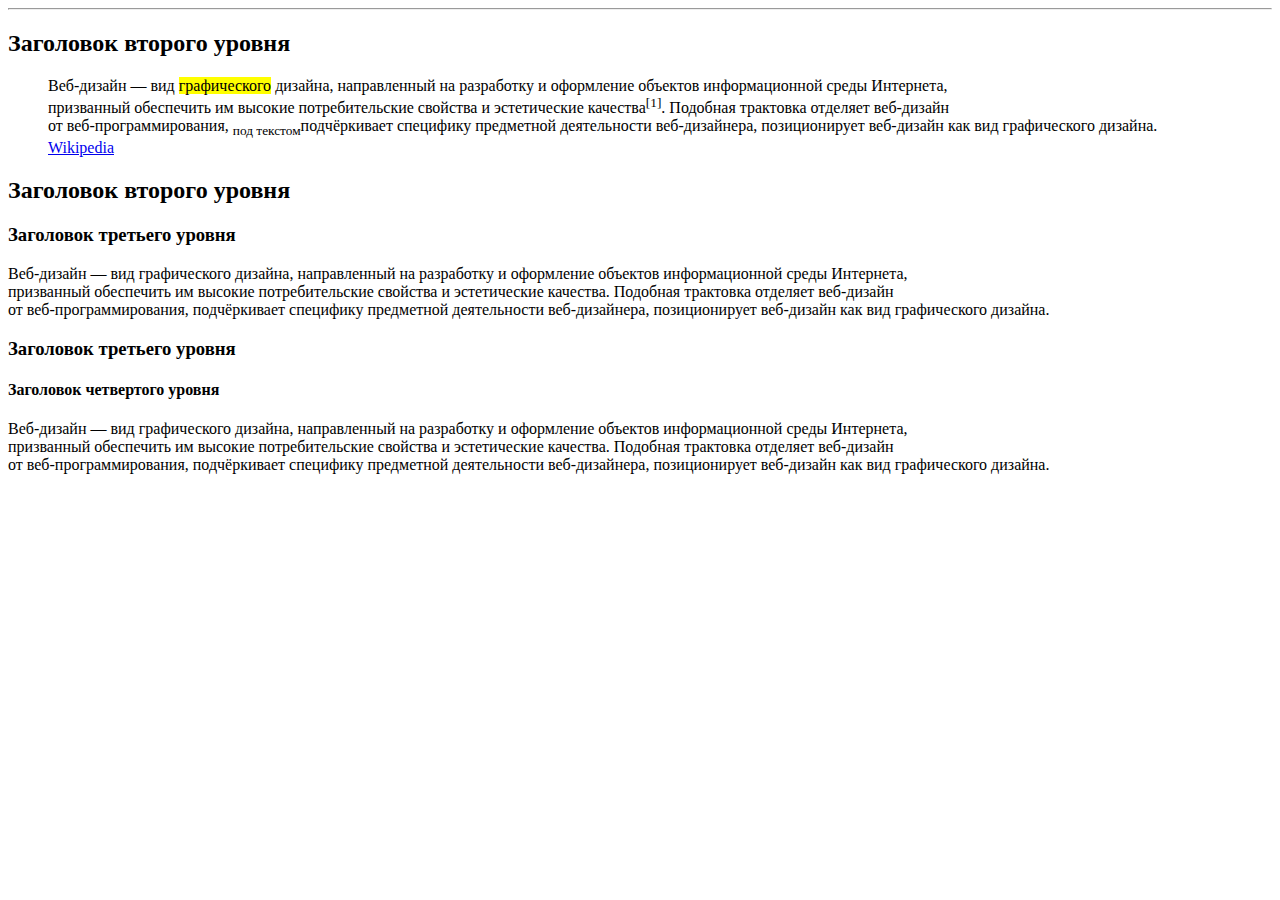
==== magisters.html @ 426492b9 "checkpoint" ====
<!DOCTYPE html>
<html lang="en">
	<head>
		<meta charset="UTF-8">
		<title>Название страницы</title>
	</head>
	<body>
		<h1Название сайта</h1>
		<hr>
		<h2>Заголовок второго уровня</h2>
		<blockquote>
			Веб-дизайн</b> — вид <mark>графического</mark> дизайна, направленный на разработку и оформление объектов информационной среды Интернета,<br>
			призванный обеспечить им высокие потребительские свойства и эстетические качества<sup>[1]</sup>. Подобная трактовка отделяет веб-дизайн <br>
			от веб-программирования, <sub>под текстом</sub>подчёркивает специфику предметной деятельности веб-дизайнера, позиционирует веб-дизайн как вид графического дизайна.<br>
			<a href="#">Wikipedia</a>
		</blockquote>
		<h2>Заголовок второго уровня</h2>
		<h3>Заголовок третьего уровня</h3>
		<!--Комментарий-->
		<p>
			Веб-дизайн — вид графического дизайна, направленный на разработку и оформление объектов информационной среды Интернета,<br>
			призванный обеспечить им высокие потребительские свойства и эстетические качества. Подобная трактовка отделяет веб-дизайн <br>
			от веб-программирования, подчёркивает специфику предметной деятельности веб-дизайнера, позиционирует веб-дизайн как вид графического дизайна.<br>
		<h3>Заголовок третьего уровня</h3>
		<h4>Заголовок четвертого уровня</h4>
		<p>
			Веб-дизайн — вид графического дизайна, направленный на разработку и оформление объектов информационной среды Интернета,<br>
			призванный обеспечить им высокие потребительские свойства и эстетические качества. Подобная трактовка отделяет веб-дизайн <br>
			от веб-программирования, подчёркивает специфику предметной деятельности веб-дизайнера, позиционирует веб-дизайн как вид графического дизайна.<br>


	</body>
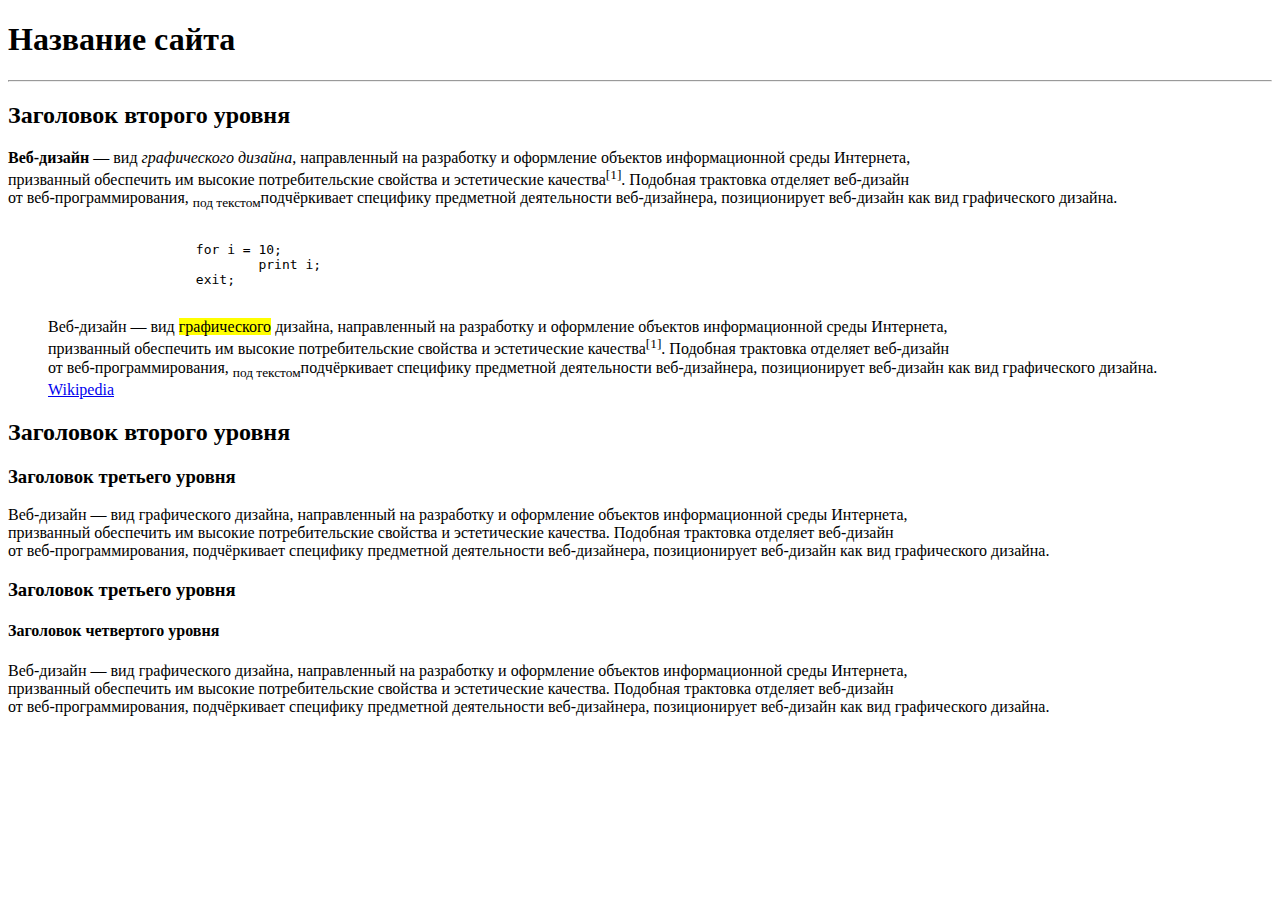
==== commit ede7f169: "Update magisters.html" ====
--- a/magisters.html
+++ b/magisters.html
@@ -5,9 +5,19 @@
 		<title>Название страницы</title>
 	</head>
 	<body>
-		<h1Название сайта</h1>
+		<h1>Название сайта</h1>
 		<hr>
 		<h2>Заголовок второго уровня</h2>
+		<p>
+			<b>Веб-дизайн</b> — вид <em>графического дизайна</em>, направленный на разработку и оформление объектов информационной среды Интернета,<br>
+			призванный обеспечить им высокие потребительские свойства и эстетические качества<sup>[1]</sup>. Подобная трактовка отделяет веб-дизайн <br>
+			от веб-программирования, <sub>под текстом</sub>подчёркивает специфику предметной деятельности веб-дизайнера, позиционирует веб-дизайн как вид графического дизайна.<br>
+		</p>
+		<pre> <!--Тег pre сохраняет все переносы в тексте-->
+			for i = 10;
+				print i;
+			exit;
+		</pre>
 		<blockquote>
 			Веб-дизайн</b> — вид <mark>графического</mark> дизайна, направленный на разработку и оформление объектов информационной среды Интернета,<br>
 			призванный обеспечить им высокие потребительские свойства и эстетические качества<sup>[1]</sup>. Подобная трактовка отделяет веб-дизайн <br>
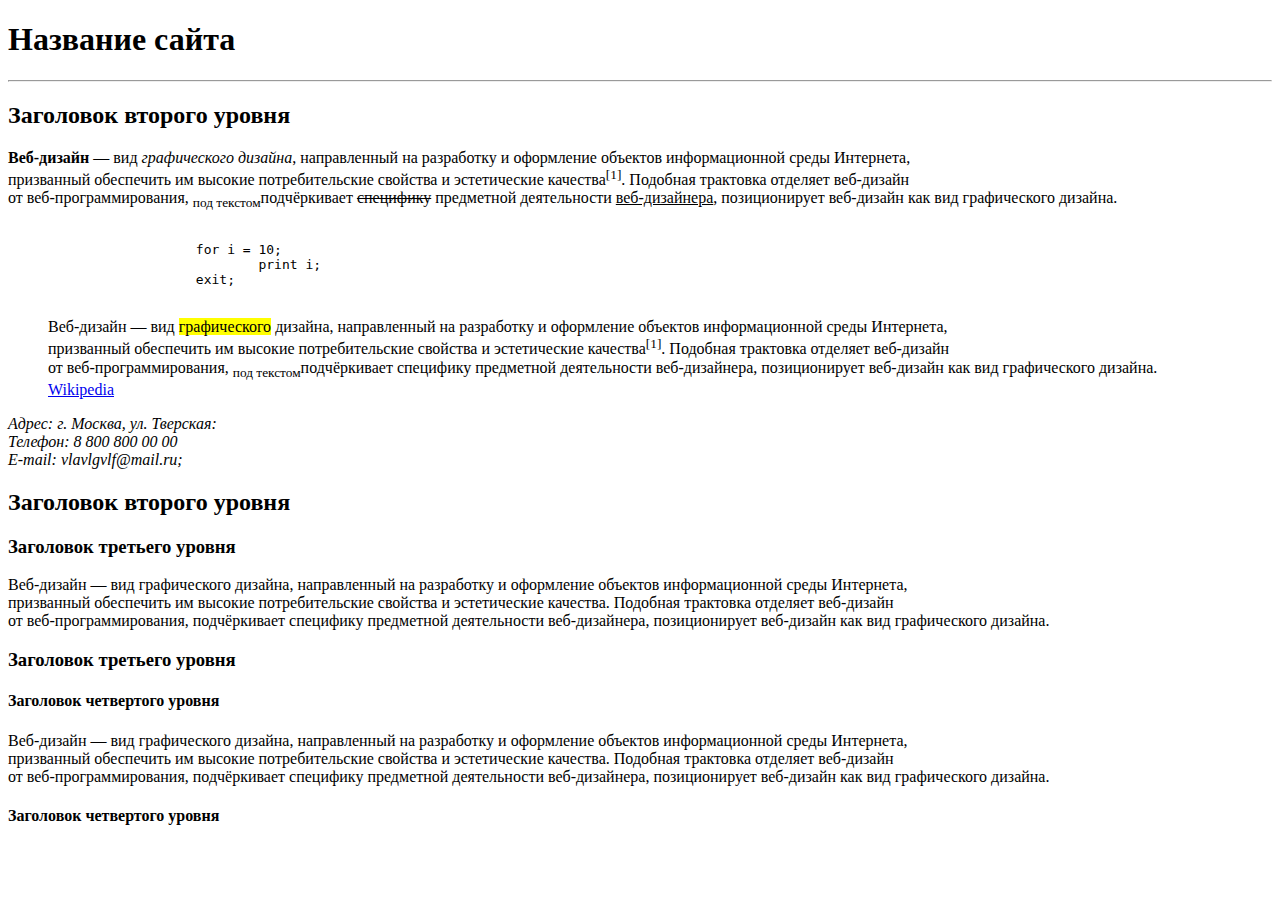
==== commit 40f177ae: "checkpoint" ====
--- a/magisters.html
+++ b/magisters.html
@@ -8,22 +8,27 @@
 		<h1>Название сайта</h1>
 		<hr>
 		<h2>Заголовок второго уровня</h2>
-		<p>
-			<b>Веб-дизайн</b> — вид <em>графического дизайна</em>, направленный на разработку и оформление объектов информационной среды Интернета,<br>
+		<p> <!-- b - жирный шрифт, i - курсив, sup - над текстом, sub - под текстом, del - зачеркнутый текст, ins подчеркнутый текст-->
+			<b>Веб-дизайн</b> — вид <i>графического дизайна</i>, направленный на разработку и оформление объектов информационной среды Интернета,<br>
 			призванный обеспечить им высокие потребительские свойства и эстетические качества<sup>[1]</sup>. Подобная трактовка отделяет веб-дизайн <br>
-			от веб-программирования, <sub>под текстом</sub>подчёркивает специфику предметной деятельности веб-дизайнера, позиционирует веб-дизайн как вид графического дизайна.<br>
+			от веб-программирования, <sub>под текстом</sub>подчёркивает <del>специфику</del> предметной деятельности <ins>веб-дизайнера</ins>, позиционирует веб-дизайн как вид графического дизайна.<br>
 		</p>
 		<pre> <!--Тег pre сохраняет все переносы в тексте-->
 			for i = 10;
 				print i;
 			exit;
 		</pre>
-		<blockquote>
+		<blockquote> <!--тег выделяет текст среди остальных в виде цитаты, mark - выделяет текст по умолчанию желтым цветом-->
 			Веб-дизайн</b> — вид <mark>графического</mark> дизайна, направленный на разработку и оформление объектов информационной среды Интернета,<br>
 			призванный обеспечить им высокие потребительские свойства и эстетические качества<sup>[1]</sup>. Подобная трактовка отделяет веб-дизайн <br>
 			от веб-программирования, <sub>под текстом</sub>подчёркивает специфику предметной деятельности веб-дизайнера, позиционирует веб-дизайн как вид графического дизайна.<br>
-			<a href="#">Wikipedia</a>
+			<a href="https://ru.wikipedia.org/wiki/%D0%92%D0%B5%D0%B1-%D0%B4%D0%B8%D0%B7%D0%B0%D0%B9%D0%BD" target="_blank">Wikipedia</a>
 		</blockquote>
+		<address>
+			Адрес: г. Москва, ул. Тверская:<br>
+			Телефон: 8 800 800 00 00 <br>
+			E-mail: vlavlgvlf@mail.ru;
+		</address>
 		<h2>Заголовок второго уровня</h2>
 		<h3>Заголовок третьего уровня</h3>
 		<!--Комментарий-->
@@ -31,15 +36,15 @@
 			Веб-дизайн — вид графического дизайна, направленный на разработку и оформление объектов информационной среды Интернета,<br>
 			призванный обеспечить им высокие потребительские свойства и эстетические качества. Подобная трактовка отделяет веб-дизайн <br>
 			от веб-программирования, подчёркивает специфику предметной деятельности веб-дизайнера, позиционирует веб-дизайн как вид графического дизайна.<br>
-		<h3>Заголовок третьего уровня</h3>
+			<h3>Заголовок третьего уровня</h3>
 		<h4>Заголовок четвертого уровня</h4>
 		<p>
 			Веб-дизайн — вид графического дизайна, направленный на разработку и оформление объектов информационной среды Интернета,<br>
 			призванный обеспечить им высокие потребительские свойства и эстетические качества. Подобная трактовка отделяет веб-дизайн <br>
 			от веб-программирования, подчёркивает специфику предметной деятельности веб-дизайнера, позиционирует веб-дизайн как вид графического дизайна.<br>
-
-
+		<h4>Заголовок четвертого уровня</h4>
 	</body>
+</html>	
 		
 		
 		
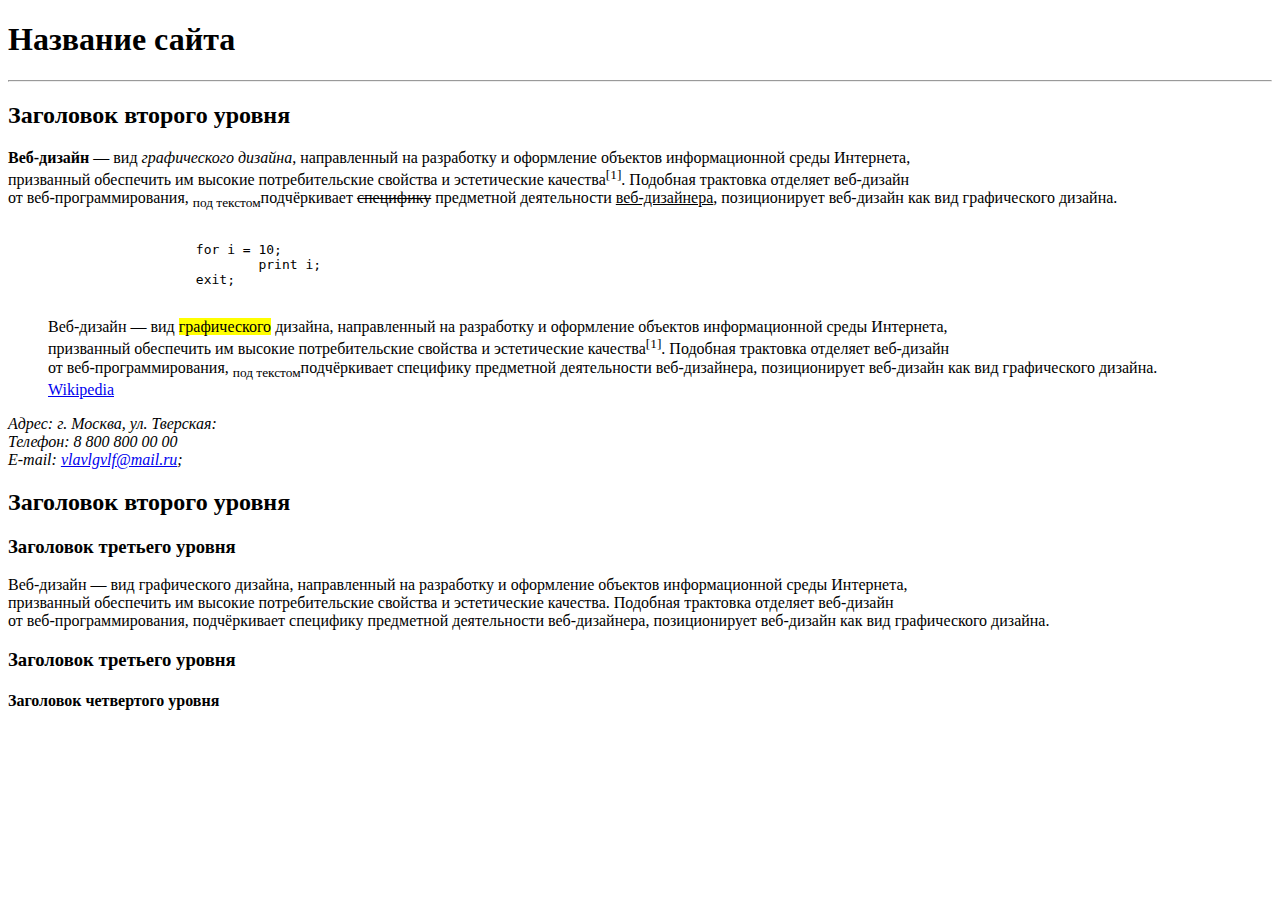
==== commit 1cdf2cf6: "Update magisters.html" ====
--- a/magisters.html
+++ b/magisters.html
@@ -22,12 +22,12 @@
 			Веб-дизайн</b> — вид <mark>графического</mark> дизайна, направленный на разработку и оформление объектов информационной среды Интернета,<br>
 			призванный обеспечить им высокие потребительские свойства и эстетические качества<sup>[1]</sup>. Подобная трактовка отделяет веб-дизайн <br>
 			от веб-программирования, <sub>под текстом</sub>подчёркивает специфику предметной деятельности веб-дизайнера, позиционирует веб-дизайн как вид графического дизайна.<br>
-			<a href="https://ru.wikipedia.org/wiki/%D0%92%D0%B5%D0%B1-%D0%B4%D0%B8%D0%B7%D0%B0%D0%B9%D0%BD" target="_blank">Wikipedia</a>
+			<a href="magisters.html#par3">Wikipedia</a>
 		</blockquote>
 		<address>
 			Адрес: г. Москва, ул. Тверская:<br>
 			Телефон: 8 800 800 00 00 <br>
-			E-mail: vlavlgvlf@mail.ru;
+			E-mail: <a href="mailto://vlavlgvlf@mail.ru">vlavlgvlf@mail.ru</a>;
 		</address>
 		<h2>Заголовок второго уровня</h2>
 		<h3>Заголовок третьего уровня</h3>
@@ -36,13 +36,10 @@
 			Веб-дизайн — вид графического дизайна, направленный на разработку и оформление объектов информационной среды Интернета,<br>
 			призванный обеспечить им высокие потребительские свойства и эстетические качества. Подобная трактовка отделяет веб-дизайн <br>
 			от веб-программирования, подчёркивает специфику предметной деятельности веб-дизайнера, позиционирует веб-дизайн как вид графического дизайна.<br>
+		</p>
 			<h3>Заголовок третьего уровня</h3>
 		<h4>Заголовок четвертого уровня</h4>
-		<p>
-			Веб-дизайн — вид графического дизайна, направленный на разработку и оформление объектов информационной среды Интернета,<br>
-			призванный обеспечить им высокие потребительские свойства и эстетические качества. Подобная трактовка отделяет веб-дизайн <br>
-			от веб-программирования, подчёркивает специфику предметной деятельности веб-дизайнера, позиционирует веб-дизайн как вид графического дизайна.<br>
-		<h4>Заголовок четвертого уровня</h4>
+		
 	</body>
 </html>	
 		
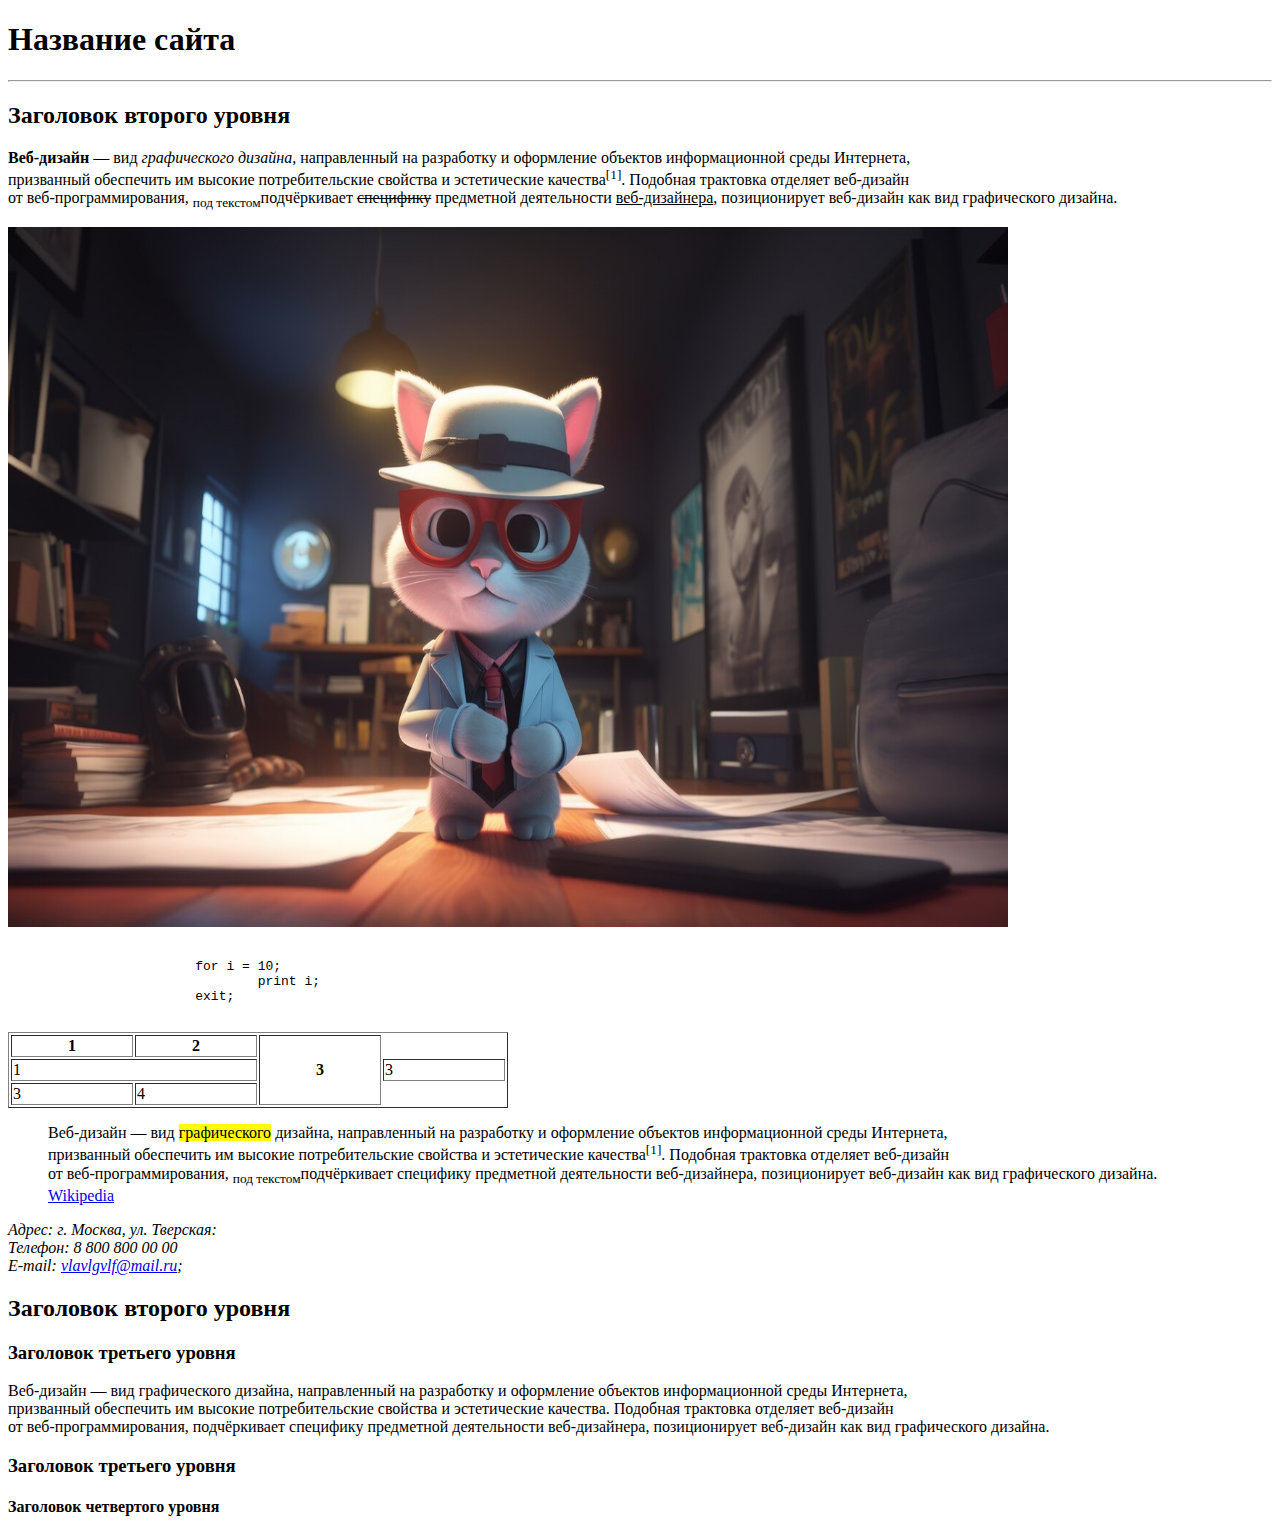
==== commit 10436118: "Checkpoint" ====
--- a/magisters.html
+++ b/magisters.html
@@ -3,6 +3,7 @@
 	<head>
 		<meta charset="UTF-8">
 		<title>Название страницы</title>
+		<link rel="stylesheet" href="style_mag.css"
 	</head>
 	<body>
 		<h1>Название сайта</h1>
@@ -13,11 +14,27 @@
 			призванный обеспечить им высокие потребительские свойства и эстетические качества<sup>[1]</sup>. Подобная трактовка отделяет веб-дизайн <br>
 			от веб-программирования, <sub>под текстом</sub>подчёркивает <del>специфику</del> предметной деятельности <ins>веб-дизайнера</ins>, позиционирует веб-дизайн как вид графического дизайна.<br>
 		</p>
+		<img src="images/cute-cat.jpg" alt="Картинка" width="1000" height="700">
 		<pre> <!--Тег pre сохраняет все переносы в тексте-->
 			for i = 10;
 				print i;
 			exit;
 		</pre>
+		<table border="1" width="500">
+			<tr>
+				<th>1</th>
+				<th>2</th>
+				<th rowspan="3">3</th>
+			</tr> 
+			<tr>
+				<td colspan="2">1</td>
+				<td>3</td>
+			</tr>
+			<tr>
+				<td>3</td>
+			    <td>4</td>
+			</tr>
+		</table>
 		<blockquote> <!--тег выделяет текст среди остальных в виде цитаты, mark - выделяет текст по умолчанию желтым цветом-->
 			Веб-дизайн</b> — вид <mark>графического</mark> дизайна, направленный на разработку и оформление объектов информационной среды Интернета,<br>
 			призванный обеспечить им высокие потребительские свойства и эстетические качества<sup>[1]</sup>. Подобная трактовка отделяет веб-дизайн <br>
--- a/style_mag.css
+++ b/style_mag.css
@@ -0,0 +1 @@
+body {background: white}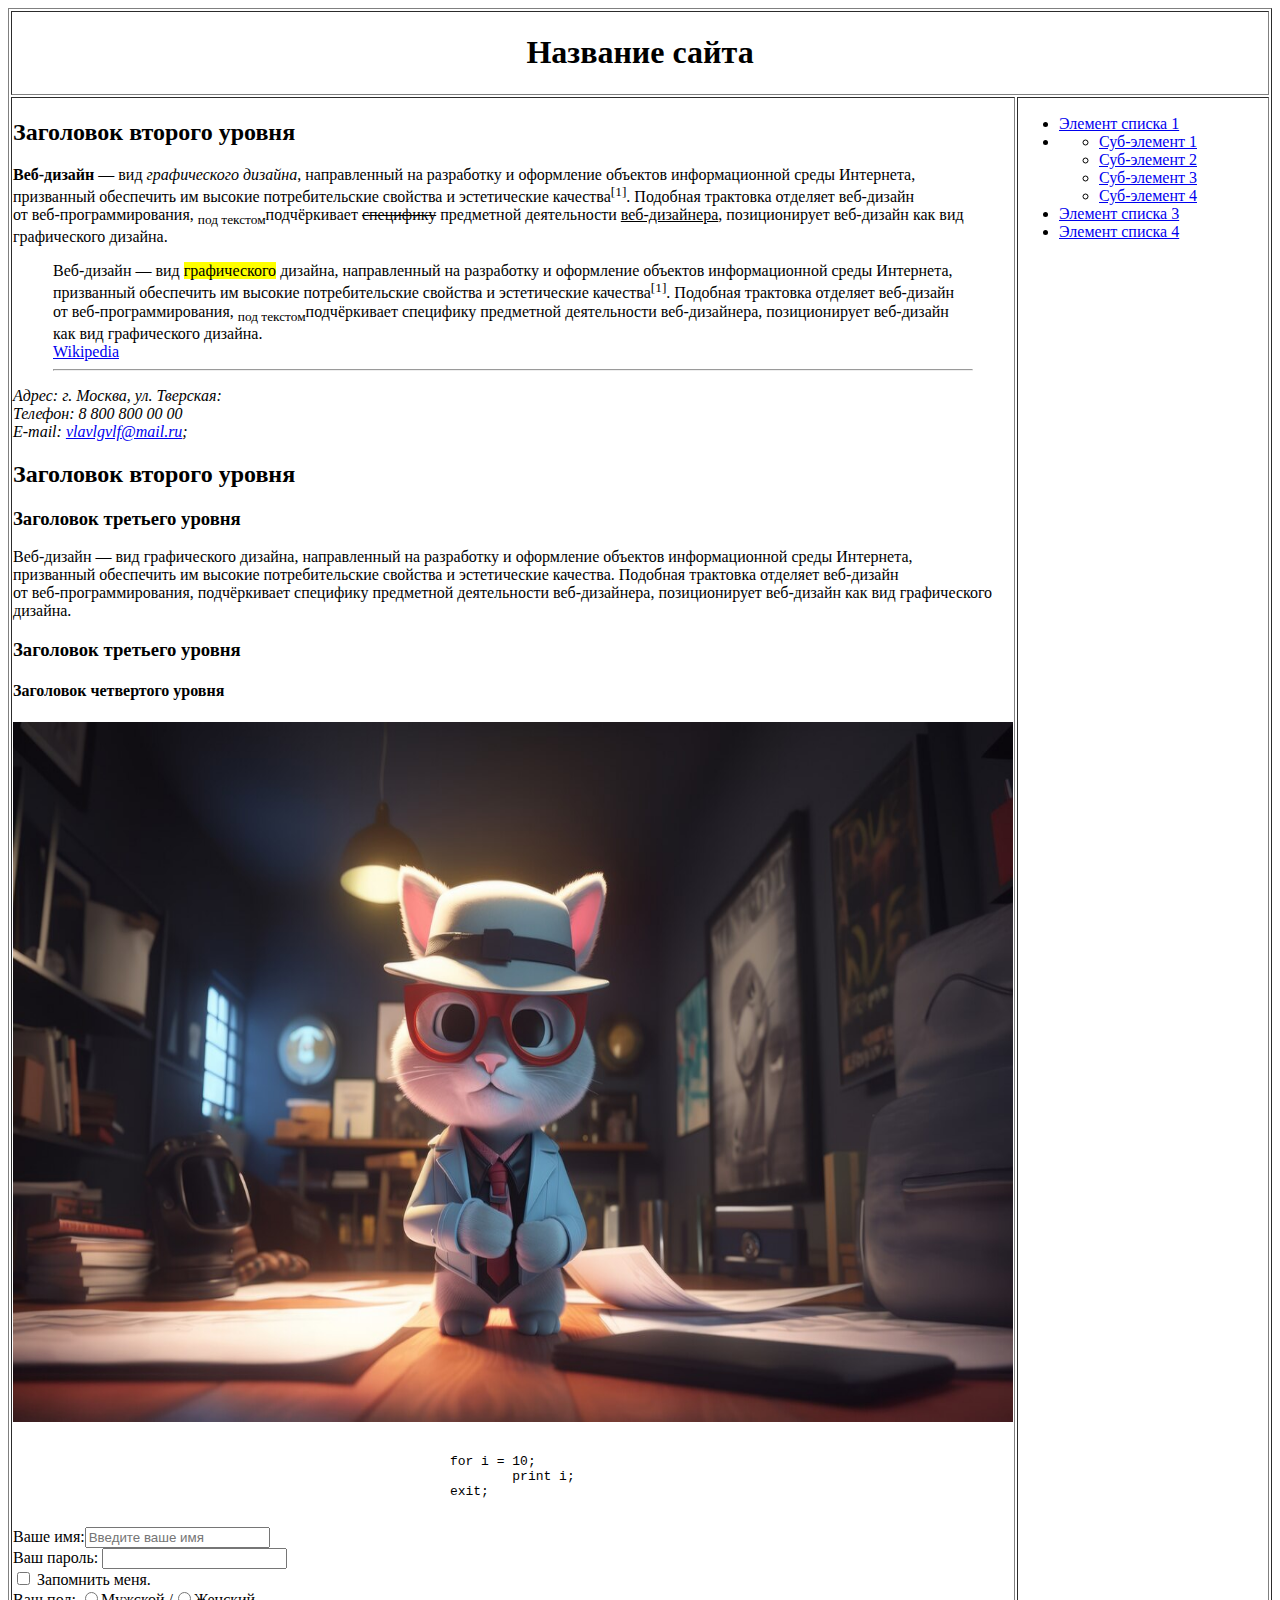
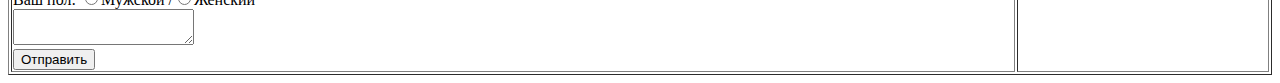
==== commit 1af3f887: "Update magisters.html" ====
--- a/magisters.html
+++ b/magisters.html
@@ -6,57 +6,74 @@
 		<link rel="stylesheet" href="style_mag.css"
 	</head>
 	<body>
-		<h1>Название сайта</h1>
-		<hr>
-		<h2>Заголовок второго уровня</h2>
-		<p> <!-- b - жирный шрифт, i - курсив, sup - над текстом, sub - под текстом, del - зачеркнутый текст, ins подчеркнутый текст-->
-			<b>Веб-дизайн</b> — вид <i>графического дизайна</i>, направленный на разработку и оформление объектов информационной среды Интернета,<br>
-			призванный обеспечить им высокие потребительские свойства и эстетические качества<sup>[1]</sup>. Подобная трактовка отделяет веб-дизайн <br>
-			от веб-программирования, <sub>под текстом</sub>подчёркивает <del>специфику</del> предметной деятельности <ins>веб-дизайнера</ins>, позиционирует веб-дизайн как вид графического дизайна.<br>
-		</p>
-		<img src="images/cute-cat.jpg" alt="Картинка" width="1000" height="700">
-		<pre> <!--Тег pre сохраняет все переносы в тексте-->
-			for i = 10;
-				print i;
-			exit;
-		</pre>
-		<table border="1" width="500">
+		<table border="1" width="100%">
 			<tr>
-				<th>1</th>
-				<th>2</th>
-				<th rowspan="3">3</th>
+				<th colspan='3'>
+					<h1>Название сайта</h1>
+				</th>
 			</tr> 
 			<tr>
-				<td colspan="2">1</td>
-				<td>3</td>
+				<td colspan='2'>
+					<h2>Заголовок второго уровня</h2>
+					<p> <!-- b - жирный шрифт, i - курсив, sup - над текстом, sub - под текстом, del - зачеркнутый текст, ins подчеркнутый текст-->
+						<b>Веб-дизайн</b> — вид <i>графического дизайна</i>, направленный на разработку и оформление объектов информационной среды Интернета,<br>
+						призванный обеспечить им высокие потребительские свойства и эстетические качества<sup>[1]</sup>. Подобная трактовка отделяет веб-дизайн <br>
+						от веб-программирования, <sub>под текстом</sub>подчёркивает <del>специфику</del> предметной деятельности <ins>веб-дизайнера</ins>, позиционирует веб-дизайн как вид графического дизайна.<br>
+						<blockquote> <!--тег выделяет текст среди остальных в виде цитаты, mark - выделяет текст по умолчанию желтым цветом-->
+							Веб-дизайн</b> — вид <mark>графического</mark> дизайна, направленный на разработку и оформление объектов информационной среды Интернета,<br>
+							призванный обеспечить им высокие потребительские свойства и эстетические качества<sup>[1]</sup>. Подобная трактовка отделяет веб-дизайн <br>
+							от веб-программирования, <sub>под текстом</sub>подчёркивает специфику предметной деятельности веб-дизайнера, позиционирует веб-дизайн как вид графического дизайна.<br>
+							<a href="magisters.html#par3">Wikipedia</a>
+							<hr>
+						</blockquote>
+						<address>
+							Адрес: г. Москва, ул. Тверская:<br>
+							Телефон: 8 800 800 00 00 <br>
+							E-mail: <a href="mailto://vlavlgvlf@mail.ru">vlavlgvlf@mail.ru</a>;
+						</address>
+						<h2>Заголовок второго уровня</h2>
+						<h3>Заголовок третьего уровня</h3>
+						<!--Комментарий-->
+						<p>
+							Веб-дизайн — вид графического дизайна, направленный на разработку и оформление объектов информационной среды Интернета,<br>
+							призванный обеспечить им высокие потребительские свойства и эстетические качества. Подобная трактовка отделяет веб-дизайн <br>
+							от веб-программирования, подчёркивает специфику предметной деятельности веб-дизайнера, позиционирует веб-дизайн как вид графического дизайна.<br>
+						</p>
+						<h3>Заголовок третьего уровня</h3>
+						<h4>Заголовок четвертого уровня</h4>
+					</p>
+					<img src="images/cute-cat.jpg" alt="Картинка" width="1000" height="700">
+						<pre> <!--Тег pre сохраняет все переносы в тексте-->
+							for i = 10;
+								print i;
+							exit;
+						</pre>
+						<form>
+							<label for='first_name'>Ваше имя:</label><input type='text' id='first_name' name='first_name' placeholder='Введите ваше имя'><br>
+							<label for='password'>Ваш пароль:</label> <input type='password' id='password' name='password'><br>
+							<input type='checkbox' value='1' name='remember'> Запомнить меня.<br>
+							Ваш пол: <input type='radio' value='male' name='sex'>Myжской /<input type='radio' value='female' name='sex'>Женский <br>
+							<textarea name='comments'></textarea> <br>
+							<input type='submit' name='submit' value='Отправить'>
+						</form>
+					</td>
+				<td width='300' valign='top'>
+					<ul>
+						<li><a href='#'>Элемент списка 1</a></li>
+						<li>
+							<ul>
+								<li><a href='#'>Суб-элемент 1</a></li>
+								<li><a href='#'>Суб-элемент 2</a></li>
+								<li><a href='#'>Суб-элемент 3</a></li>
+								<li><a href='#'>Суб-элемент 4</a></li>
+							</ul>
+						</li>
+						<li><a href='#'>Элемент списка 3</a></li>
+						<li><a href='#'>Элемент списка 4</a></li>
+					</ul>
+				</td>
 			</tr>
-			<tr>
-				<td>3</td>
-			    <td>4</td>
-			</tr>
-		</table>
-		<blockquote> <!--тег выделяет текст среди остальных в виде цитаты, mark - выделяет текст по умолчанию желтым цветом-->
-			Веб-дизайн</b> — вид <mark>графического</mark> дизайна, направленный на разработку и оформление объектов информационной среды Интернета,<br>
-			призванный обеспечить им высокие потребительские свойства и эстетические качества<sup>[1]</sup>. Подобная трактовка отделяет веб-дизайн <br>
-			от веб-программирования, <sub>под текстом</sub>подчёркивает специфику предметной деятельности веб-дизайнера, позиционирует веб-дизайн как вид графического дизайна.<br>
-			<a href="magisters.html#par3">Wikipedia</a>
-		</blockquote>
-		<address>
-			Адрес: г. Москва, ул. Тверская:<br>
-			Телефон: 8 800 800 00 00 <br>
-			E-mail: <a href="mailto://vlavlgvlf@mail.ru">vlavlgvlf@mail.ru</a>;
-		</address>
-		<h2>Заголовок второго уровня</h2>
-		<h3>Заголовок третьего уровня</h3>
-		<!--Комментарий-->
-		<p>
-			Веб-дизайн — вид графического дизайна, направленный на разработку и оформление объектов информационной среды Интернета,<br>
-			призванный обеспечить им высокие потребительские свойства и эстетические качества. Подобная трактовка отделяет веб-дизайн <br>
-			от веб-программирования, подчёркивает специфику предметной деятельности веб-дизайнера, позиционирует веб-дизайн как вид графического дизайна.<br>
-		</p>
-			<h3>Заголовок третьего уровня</h3>
-		<h4>Заголовок четвертого уровня</h4>
-		
+		</table>	
 	</body>
 </html>	
 		
